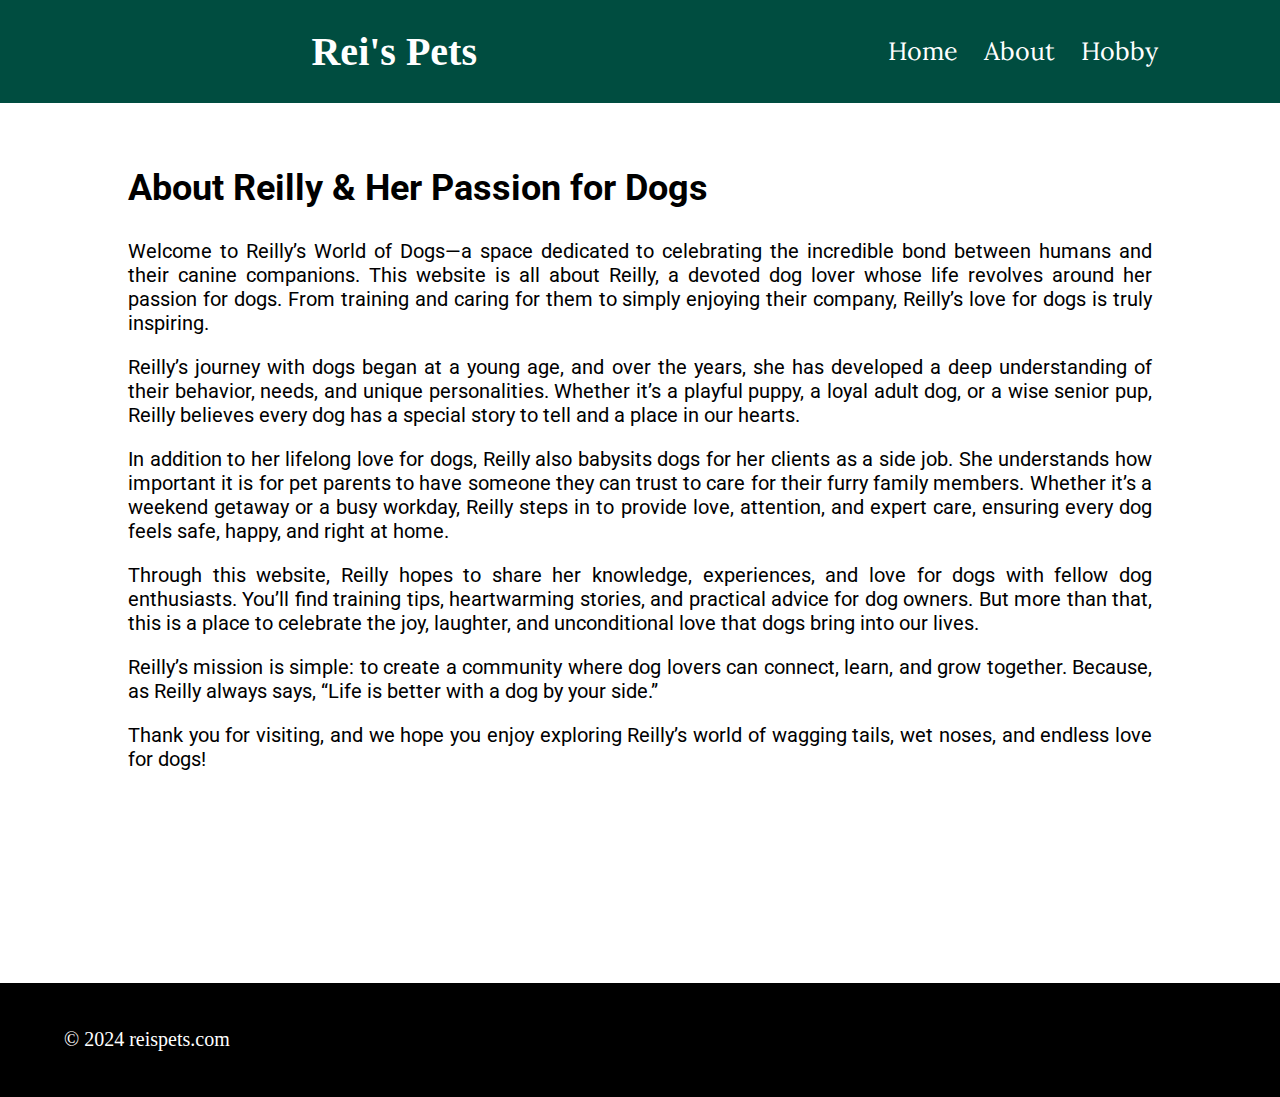
==== about.html @ e19a4d93 "create about page" ====
<!--
  Author: Salem Ben Aissa
  File name: template.html
  Date: 02-09-2024
-->
<!DOCTYPE html>
<html lang="en">
<head>
  <meta charset="UTF-8">
  <link rel="stylesheet" href="CSS/styles.css">
  <meta name="viewport" content="width=device-width, initial-scale=1.0">
  <link rel="preconnect" href="https://fonts.googleapis.com">
  <link rel="preconnect" href="https://fonts.gstatic.com" crossorigin>
  <link href="https://fonts.googleapis.com/css2?family=Emblema+One&family=Lora:ital,wght@0,400..700;1,400..700&family=Roboto:ital,wght@0,100..900;1,100..900&display=swap" rel="stylesheet">
  <title>Rei's Pets</title>
</head>
<body>

  <!-- Header -->
  <header>
    <h1>Rei's Pets</h1>
    <nav>
      <ul>
        <li><a href="index.html">Home</a></li>
        <li><a href="about.html">About</a></li>
        <li><a href="hobby.html">Hobby</a></li>
      </ul>
    </nav>
  </header>

  <!-- Main content will go here -->
  <main>

    <section>
      <h1>About Reilly & Her Passion for Dogs</h1>
      <p>Welcome to Reilly’s World of Dogs—a space dedicated to celebrating the incredible bond between humans and their canine companions. This website is all about Reilly, a devoted dog lover whose life revolves around her passion for dogs. From training and caring for them to simply enjoying their company, Reilly’s love for dogs is truly inspiring.</p>

      <p>Reilly’s journey with dogs began at a young age, and over the years, she has developed a deep understanding of their behavior, needs, and unique personalities. Whether it’s a playful puppy, a loyal adult dog, or a wise senior pup, Reilly believes every dog has a special story to tell and a place in our hearts.</p>

      <p>In addition to her lifelong love for dogs, Reilly also babysits dogs for her clients as a side job. She understands how important it is for pet parents to have someone they can trust to care for their furry family members. Whether it’s a weekend getaway or a busy workday, Reilly steps in to provide love, attention, and expert care, ensuring every dog feels safe, happy, and right at home.</p>

      <p>Through this website, Reilly hopes to share her knowledge, experiences, and love for dogs with fellow dog enthusiasts. You’ll find training tips, heartwarming stories, and practical advice for dog owners. But more than that, this is a place to celebrate the joy, laughter, and unconditional love that dogs bring into our lives.</p>

      <p>Reilly’s mission is simple: to create a community where dog lovers can connect, learn, and grow together. Because, as Reilly always says, “Life is better with a dog by your side.”</p>

      <p>Thank you for visiting, and we hope you enjoy exploring Reilly’s world of wagging tails, wet noses, and endless love for dogs!</p>
    </section>

  </main>

  <footer>
    <p>&copy; 2024 reispets.com</p>
  </footer>
</body>
</html>
---- CSS/styles.css ----
/*
  Author: Salem Ben Aissa
  File name: index.html
  Date: 02-09-2024
*/

/* CSS Reset */
body, header, nav, main, footer, h1, div, img, ul{
  margin: 0;
  padding: 0;
  border: 0;
}

/* Show mobile class and hide tab-desk for mobile viewports*/
.mobile {
  display: block;
}

.tab-desk {
  display: none;
}

/* Style rules for header area */
header {
  padding: 2% 5% 5% 5%;
  background-color: #004D40;
  color: #fff;
}

header h1 {
  text-align: center;
}

header nav {
  text-align: center;
}

nav ul {
  list-style-type: none;
}

nav ul li {
  border-top: 1px solid #fff;
  padding: 2% 0;
}

nav ul li:first-child {
  border-top: none;
}

ul li a {
  text-decoration: none;
  color: #fff;
  font-size: 1.12em;
}

body {
  font-size: 1.25em;
}

main {
  clear: left;
  font-family: "Roboto", sans-serif;
}

main h1 {
  font-size: 1.12em;
}

main p {
  text-align: justify;
}

.hero-mob {
  width: 100%;
  margin: 0 auto;
}

.intro {
  width: 80%;
  margin: auto;
  text-align: justify;
}

main section {
  width: 80%;
  margin: auto;
  padding: 5% 0;
}

footer {
  margin-top: 10%;
  padding: 2% 5%;
  background-color: #000;
  color: #fff;
}

/* Media Query for tablets viewports */
@media screen and (min-width: 630px) {

  /* hide mobile and show tab-desk */
  .mobile {
    display: none;
  }

  .tab-desk {
    display: block;
  }

  header {
    display: grid;
    grid-template-columns: auto 55%;
    align-items: center;
  }

  .logo {
    grid-column: 1;
  }

  header h1 {
    font-size: 1.25em;
  }

  nav {
    float: right;
    grid-column: 2;
    font-size: 1.12em;
  }

  nav ul {
    text-align: center;
  }

  nav ul li {
    border-top: none;
    display: inline-block;
    margin: 0 2%;
    font-family: "Lora", serif;
  }

  nav li a {
    color: #fff;
    text-decoration: none;
    padding: 20%;
  }

  nav li a:hover {
    background-color: #E0F2F1;
    color: #000;
  }

  .hero {
    background-image: url("../images/hero.jpg");
    background-position: 25% 25%;
    width: 100%;
    height: 300px;
  }
}

/* Media Query for Desktop Viewports */
@media screen and (min-width: 1015px) {

  header {
    padding: 2%;
    display: grid;
    grid-template-columns: auto 40%;
    align-items: center;
  }

  .logo {
    justify-self: start;
  }

  header h1 {
    font-size: 2em;
  }

  .hero {
    height: 860px;
    background-position: center;
    background-repeat: no-repeat;
    background-size: cover;
  }

  main h1 {
    font-size: 1.8em;
    padding-bottom: 10px;
  }

  .intro {
    width: 60%;
  }
}

/* Media Query for Large Desktops */
@media screen and (min-width: 1439px) {

  header {
    display: grid;
    grid-template-columns: auto auto auto auto;
  }

  .logo {
    grid-column: 1;
  }

  header h1 {
    font-size: 2em;
  }

  nav {
    grid-column: 4;
    font-size: 1.2em;
  }
}
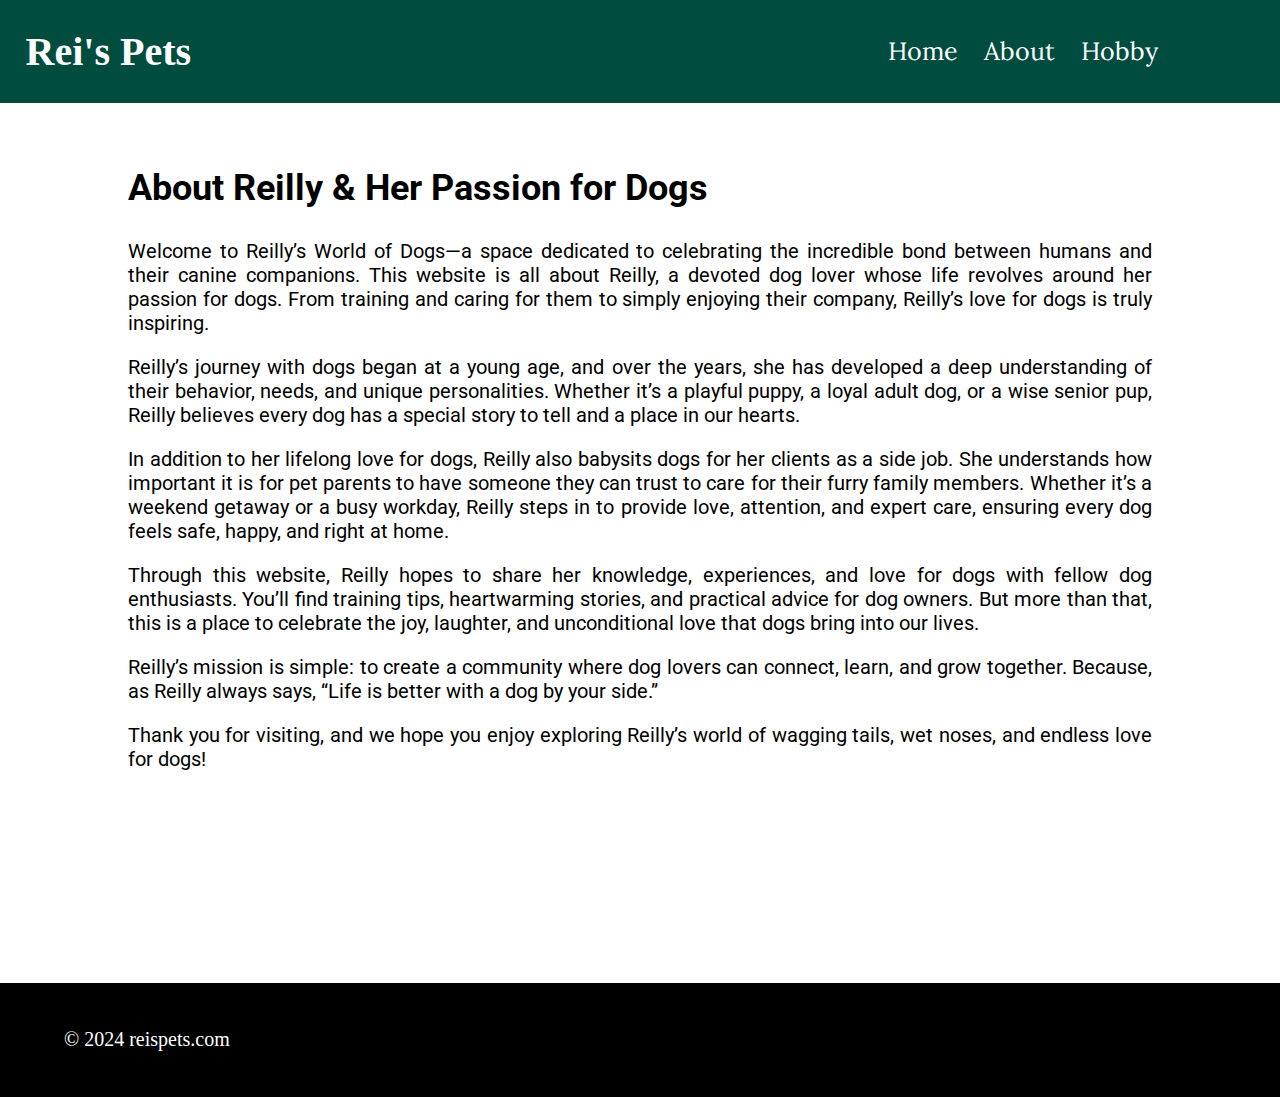
==== commit 353b59e0: "fix header logo issue" ====
--- a/about.html
+++ b/about.html
@@ -18,7 +18,9 @@
 
   <!-- Header -->
   <header>
-    <h1>Rei's Pets</h1>
+    <div class="logo">
+      <a href="index.html"><h1>Rei's Pets</h1></a>
+    </div>
     <nav>
       <ul>
         <li><a href="index.html">Home</a></li>
--- a/CSS/styles.css
+++ b/CSS/styles.css
@@ -27,8 +27,14 @@
   color: #fff;
 }
 
-header h1 {
+.logo h1 {
   text-align: center;
+  color: #fff;
+}
+
+header a {
+  text-decoration: none;
+  color: #fff;
 }
 
 header nav {
@@ -83,9 +89,13 @@
 }
 
 main section {
-  width: 80%;
   margin: auto;
-  padding: 5% 0;
+  padding: 5% 5%;
+}
+
+.gallery img {
+  width: 100%;
+  margin: 0 auto;
 }
 
 footer {
@@ -155,6 +165,12 @@
     width: 100%;
     height: 300px;
   }
+
+  .gallery {
+    display: grid;
+    grid-template-columns: auto auto;
+    gap: 2%;
+  }
 }
 
 /* Media Query for Desktop Viewports */
@@ -190,6 +206,14 @@
   .intro {
     width: 60%;
   }
+
+  main section {
+    width: 80%;
+  }
+
+  .greetings {
+    margin-top: 60px;
+  }
 }
 
 /* Media Query for Large Desktops */
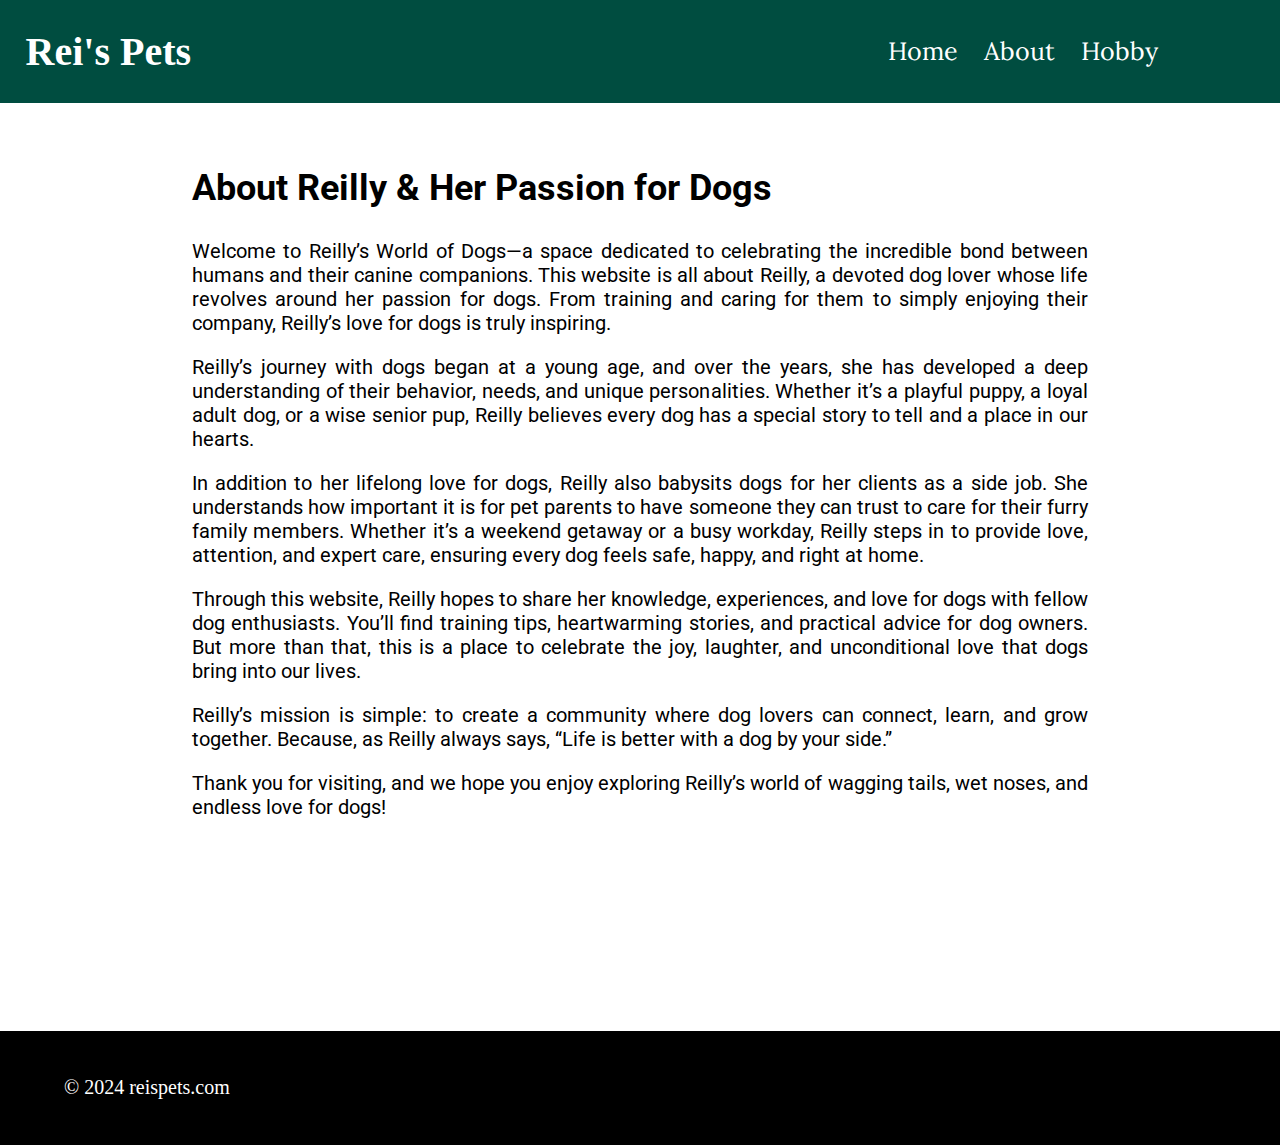
==== commit cee117ee: "add tab index and style form elements" ====
--- a/about.html
+++ b/about.html
@@ -19,7 +19,7 @@
   <!-- Header -->
   <header>
     <div class="logo">
-      <a href="index.html"><h1>Rei's Pets</h1></a>
+      <a href="index.html">Rei's Pets</a>
     </div>
     <nav>
       <ul>
@@ -34,7 +34,7 @@
   <main>
 
     <section>
-      <h1>About Reilly & Her Passion for Dogs</h1>
+      <h1 tabindex="0">About Reilly & Her Passion for Dogs</h1>
       <p>Welcome to Reilly’s World of Dogs—a space dedicated to celebrating the incredible bond between humans and their canine companions. This website is all about Reilly, a devoted dog lover whose life revolves around her passion for dogs. From training and caring for them to simply enjoying their company, Reilly’s love for dogs is truly inspiring.</p>
 
       <p>Reilly’s journey with dogs began at a young age, and over the years, she has developed a deep understanding of their behavior, needs, and unique personalities. Whether it’s a playful puppy, a loyal adult dog, or a wise senior pup, Reilly believes every dog has a special story to tell and a place in our hearts.</p>
@@ -51,7 +51,7 @@
   </main>
 
   <footer>
-    <p>&copy; 2024 reispets.com</p>
+    <p tabindex="0">&copy; 2024 reispets.com</p>
   </footer>
 </body>
 </html>--- a/CSS/styles.css
+++ b/CSS/styles.css
@@ -11,6 +11,10 @@
   border: 0;
 }
 
+* {
+  box-sizing: border-box;
+}
+
 /* Show mobile class and hide tab-desk for mobile viewports*/
 .mobile {
   display: block;
@@ -27,12 +31,9 @@
   color: #fff;
 }
 
-.logo h1 {
-  text-align: center;
-  color: #fff;
-}
-
-header a {
+.logo a {
+  font-size: 2em;
+  font-weight: bold;
   text-decoration: none;
   color: #fff;
 }
@@ -83,9 +84,34 @@
 }
 
 .intro {
+  padding-top: 5%;
   width: 80%;
   margin: auto;
   text-align: justify;
+}
+
+/* Style rules for form elements */
+
+fieldset, input, select, textarea {
+  margin-bottom: 2%;
+}
+
+label {
+  display: block;
+}
+
+input[type="text"], input[type="email"], input[type="date"], input[type="time"], input[type="tel"], textarea {
+  width: 100%;
+  padding: 1%;
+  margin-top: 1%;
+}
+
+#submit {
+  background-color: #004D40;
+  color: #fff;
+  font-size: 1.12em;
+  font-weight: bold;
+  padding: 10px;
 }
 
 main section {
@@ -166,6 +192,10 @@
     height: 300px;
   }
 
+  .intro {
+    padding-top: 2%;
+  }
+
   .gallery {
     display: grid;
     grid-template-columns: auto auto;
